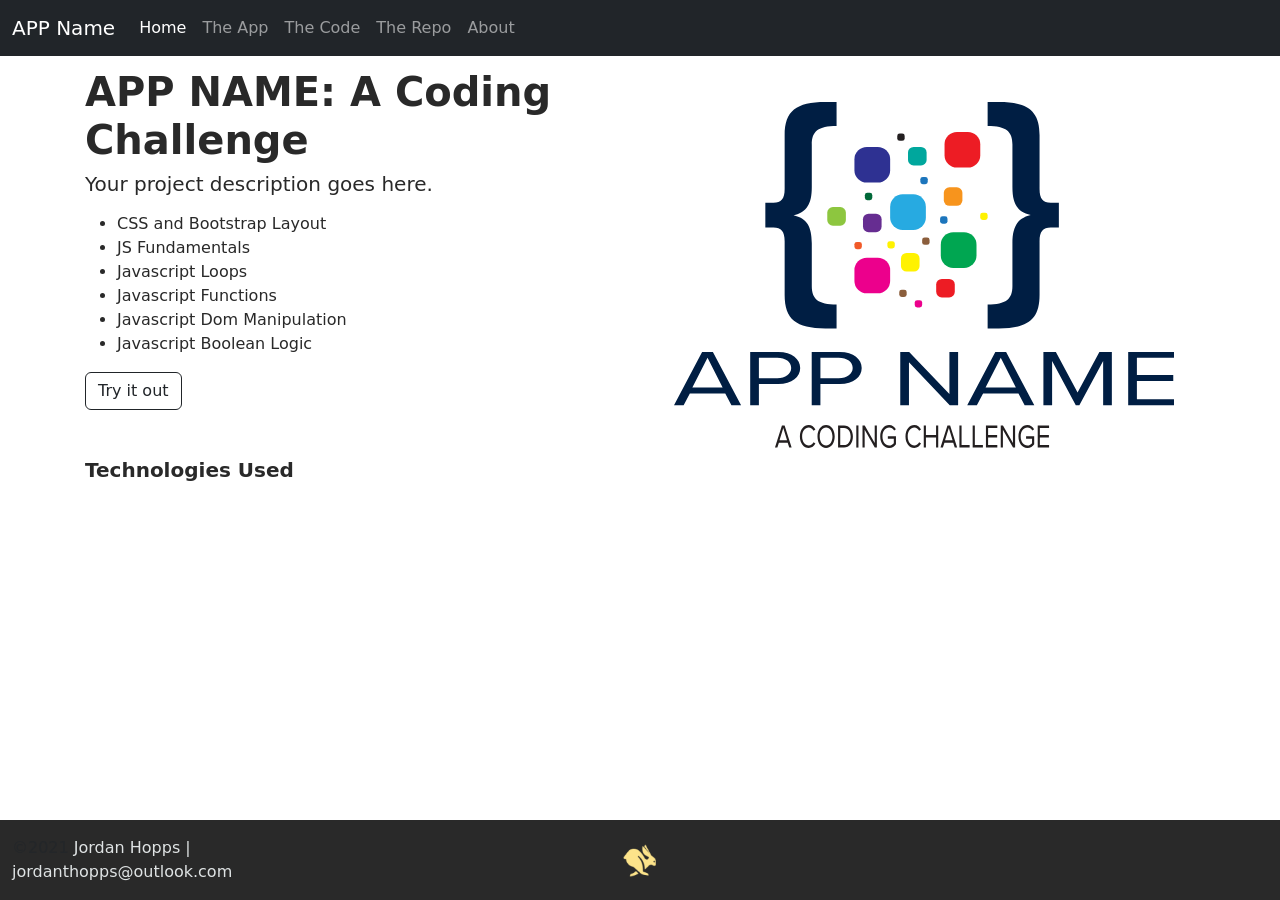
==== index.html @ 5d426df7 "Initial commit" ====
<!DOCTYPE html>
<html lang="en" class="h-100">

<head>
    <title>APP NAME: Coding Challenge by Jordan Hopps</title>
    <!-- Required meta tags-->
    <meta charset="utf-8">
    <meta name="viewport" content="width=device-width, initial-scale=1, shrink-to-fit=no">

    <!--Bootstrap CSS-->
    <link href="https://cdn.jsdelivr.net/npm/bootstrap@5.1.1/dist/css/bootstrap.min.css" rel="stylesheet"
        integrity="sha384-F3w7mX95PdgyTmZZMECAngseQB83DfGTowi0iMjiWaeVhAn4FJkqJByhZMI3AhiU" crossorigin="anonymous">
    </link>

    <!--Font Awesome adds in technology favicons like Youtube, Github, Twittter, etc.-->
    <script src="https://kit.fontawesome.com/5db21ba9c6.js" crossorigin="anonymous"></script>
    <link rel="stylesheet" href="/css/site.css">

    <!--Note: MAKE THE FAVICON LARGER-->
    <link rel="icon" type="image/x-icon" href="/img/favicon.ico">

</head>

<body class="d-flex flex-column h-100">
    <!--Nav Section-->
    <nav class="navbar navbar-expand-lg navbar-dark bg-dark fixed-top">
        <div class="container-fluid">
            <!--Change the app name when it's cloned. In the img tag, add your logo. Also, set the height and with of the favicon (it's trial and error)
            call width= and height= within the img tag. Try around 24 tall and 30 width and adjust from there; to align, class="d-inline-block (read about this) align-text-top"-->
            <a class="navbar-brand" href="/index.html"><img src="">APP Name</a> <button class="navbar-toggler"
                type="button" data-bs-toggle="collapse" data-bs-target="#navbarNav" aria-controls="navbarNav"
                aria-expanded="false" aria-label="Toggle navigation">
                <span class="navbar-toggler-icon"></span>
            </button>
            <div class="collapse navbar-collapse" id="navbarNav">
                <ul class="navbar-nav">
                    <li class="nav-item">
                        <a class="nav-link active" aria-current="page" href="#">Home</a>
                    </li>
                    <li class="nav-item">
                        <a class="nav-link" href="/app.html">The App</a>
                    </li>
                    <li class="nav-item">
                        <a class="nav-link" href="/code.html">The Code</a>
                    </li>
                    <li class="nav-item">
                        <a class="nav-link" href="#">The Repo</a>
                    </li>
                    <li class="nav-item">
                        <a class="nav-link" target="_blank" href="#">About</a>
                    </li>
                </ul>
            </div>
        </div>
    </nav>
    <!--End of Nav Section-->

    <!--Main Section-->
    <main id="content" class="flex-shrink-0">
        <!--Flex-shrink-0 means make the page as big as possible-->
        <div class="container mt-2">
            <div class="row row-cols-1 row-cols-md-2">
                <div class="col order-last order-md-first">
                    <h1 class="fw-bold">APP NAME: A Coding Challenge</h1>
                    <h4 class="lead">Your project description goes here.</h4>
                    <ul class="fa-ul pt-2 checklist">
                        <li><span class="fa-li"><i class="fas fa-check-square"></i></span>CSS and Bootstrap Layout</li>
                        <li><span class="fa-li"><i class="fas fa-check-square"></i></span>JS Fundamentals</li>
                        <li><span class="fa-li"><i class="fas fa-check-square"></i></span>Javascript Loops</li>
                        <li><span class="fa-li"><i class="fas fa-check-square"></i></span>Javascript Functions</li>
                        <li><span class="fa-li"><i class="fas fa-check-square"></i></span>Javascript Dom Manipulation
                        </li>
                        <li><span class="fa-li"><i class="fas fa-check-square"></i></span>Javascript Boolean Logic</li>
                    </ul>
                    <a type="button" href="app.html" class="btn btn-outline-dark">Try it out</a>
                    <h5 class="fw-bold mt-5">Technologies Used</h5>
                    <div class="d-flex">
                        <div class="row">
                            <div class="col"><i class="fab fa-js-square fa-4x jsicon"></i></div>
                            <div class="col"><i class="fab fa-bootstrap fa-4x bsicon"></i></div>
                            <div class="col"><i class="fab fa-html5 fa-4x html5icon"></i></div>
                            <div class="col"><i class="fab fa-css3-alt fa-4x css3icon"></i></div>
                        </div>
                    </div>
                </div>
                <div class="col d-flex align-items-center justify-content-center mb-2">
                    <img src="img/APPNAMELogo.svg" class="img-fluid" width="500">
                </div>
            </div>
        </div>
    </main>
    <!--End of Main Section-->
    <!--Footer Section-->
    <footer class="footer mt-auto py-3">
        <div class="container-fluid">
            <div class="row row-cols-1 row-cols-lg-3 gy-2">
                <div
                    class="col d-flex order-last order-lg-first align-items-center justify-content-center justify-content-lg-start">
                    <div>
                        <span class="text-muted">&copy2021</span> Jordan Hopps | jordanthopps@outlook.com
                    </div>
                </div>
                <div class="col d-flex align-items-center justify-content-center justify-content-lg-center">
                    <img src="img/favicon.ico" height="33">
                </div>
                <div class="col d-flex align-items-center justify-content-center justify-content-lg-end">
                    <div class="row">
                        <div class="col social"><a href="#"><i class="fab fa-linkedin fa-2x"></i></a>
                        </div>
                        <div class="col social"><a href="#"><i class="fab fa-github fa-2x"></i></a>
                        </div>
                        <div class="col social"><a href="#"><i class="fab fa-twitter fa-2x"></i></a>
                        </div>
                    </div>
                </div>
            </div>
        </div>
    </footer>
    <!--Bootstrap JS-->
    <script src="https://cdn.jsdelivr.net/npm/bootstrap@5.1.1/dist/js/bootstrap.bundle.min.js"
        integrity="sha384-/bQdsTh/da6pkI1MST/rWKFNjaCP5gBSY4sEBT38Q/9RBh9AH40zEOg7Hlq2THRZ" crossorigin="anonymous">
    </script>
</body>


</html>
---- css/site.css ----
:root {
    --primary-color: #001e43;
    --secondary-color: #FCE38A;
    --dark-color: #292929;
    --white-color: #dfe3e4;
}

body {
    color: var(--dark-color);
}

main>.container {
    padding: 60px 15px 0;
}

/*controlling the height of ...? 11:07 AM*/

#content {
    min-height: 90vh;
}

/*vh is view height. In this case, we set it to 90%*/

nav {
    background-color: var(--dark-color);
}

.footer {
    background-color: var(--dark-color);
    color: var(--white-color);
}

footer .social>a {
    color: var(--white-color);
}

footer .social>a:hover {
    opacity: .9;
    color: var(--secondary-color);
}

.jsicon {
    color: rgb(247, 223, 30)
}

/*Color correct this with the website*/
.bsicon {
    color: #553C7B;
}

.html5icon {
    color: orangered;
}

.css3icon {
    color: blue;
}

.checklist>li i {
    color: var(--secondary-color);

}

.sticky-footer {
    position: fixed;
    left: 0;
    bottom: 0;
    width: 100%;
}
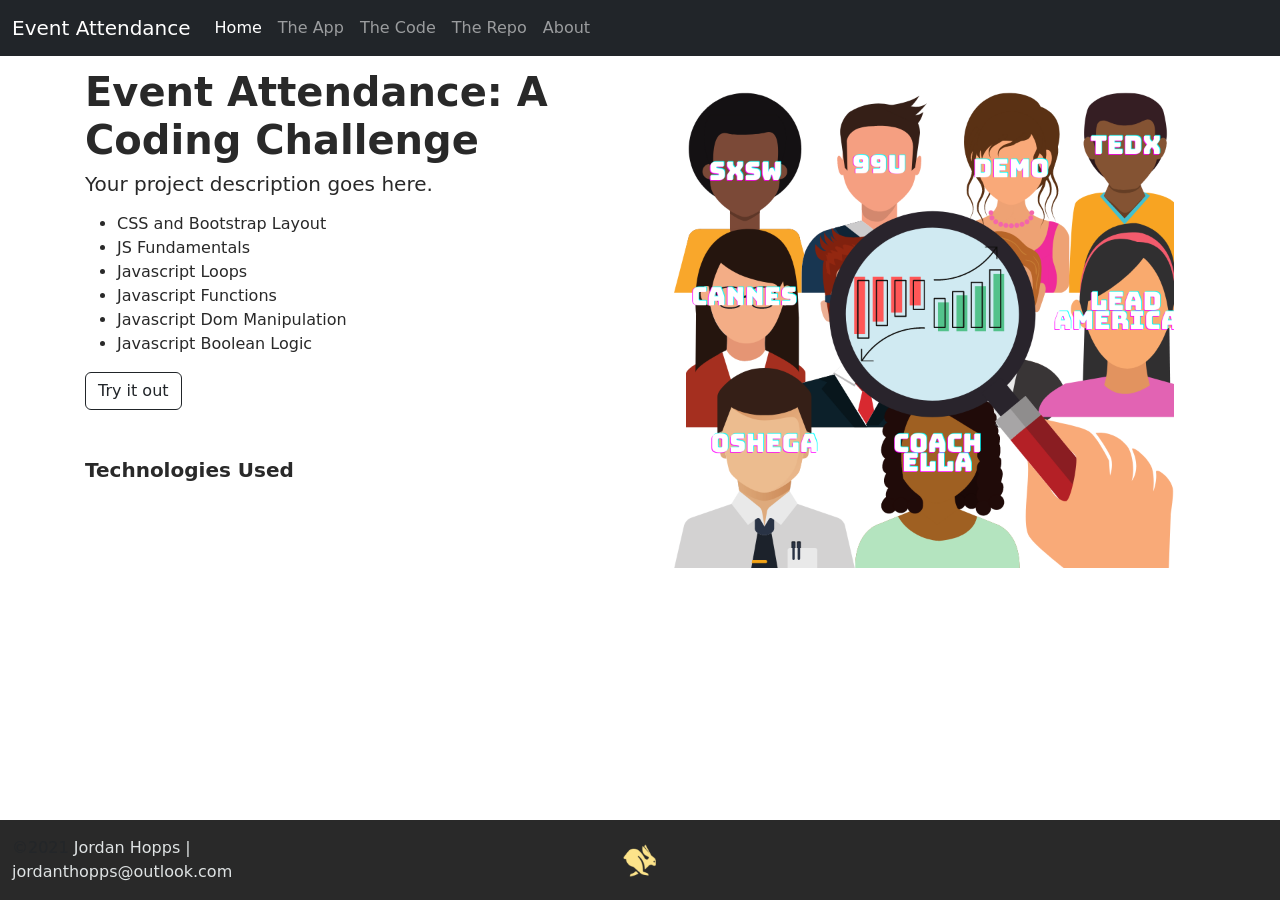
==== commit c249f646: "img changes" ====
--- a/index.html
+++ b/index.html
@@ -2,7 +2,7 @@
 <html lang="en" class="h-100">
 
 <head>
-    <title>APP NAME: Coding Challenge by Jordan Hopps</title>
+    <title>Event Attendance: Coding Challenge by Jordan Hopps</title>
     <!-- Required meta tags-->
     <meta charset="utf-8">
     <meta name="viewport" content="width=device-width, initial-scale=1, shrink-to-fit=no">
@@ -27,7 +27,7 @@
         <div class="container-fluid">
             <!--Change the app name when it's cloned. In the img tag, add your logo. Also, set the height and with of the favicon (it's trial and error)
             call width= and height= within the img tag. Try around 24 tall and 30 width and adjust from there; to align, class="d-inline-block (read about this) align-text-top"-->
-            <a class="navbar-brand" href="/index.html"><img src="">APP Name</a> <button class="navbar-toggler"
+            <a class="navbar-brand" href="/index.html"><img src="">Event Attendance</a> <button class="navbar-toggler"
                 type="button" data-bs-toggle="collapse" data-bs-target="#navbarNav" aria-controls="navbarNav"
                 aria-expanded="false" aria-label="Toggle navigation">
                 <span class="navbar-toggler-icon"></span>
@@ -61,7 +61,7 @@
         <div class="container mt-2">
             <div class="row row-cols-1 row-cols-md-2">
                 <div class="col order-last order-md-first">
-                    <h1 class="fw-bold">APP NAME: A Coding Challenge</h1>
+                    <h1 class="fw-bold">Event Attendance: A Coding Challenge</h1>
                     <h4 class="lead">Your project description goes here.</h4>
                     <ul class="fa-ul pt-2 checklist">
                         <li><span class="fa-li"><i class="fas fa-check-square"></i></span>CSS and Bootstrap Layout</li>
@@ -84,7 +84,7 @@
                     </div>
                 </div>
                 <div class="col d-flex align-items-center justify-content-center mb-2">
-                    <img src="img/APPNAMELogo.svg" class="img-fluid" width="500">
+                    <img src="img/Super Dog-2.png" class="img-fluid" width="500">
                 </div>
             </div>
         </div>
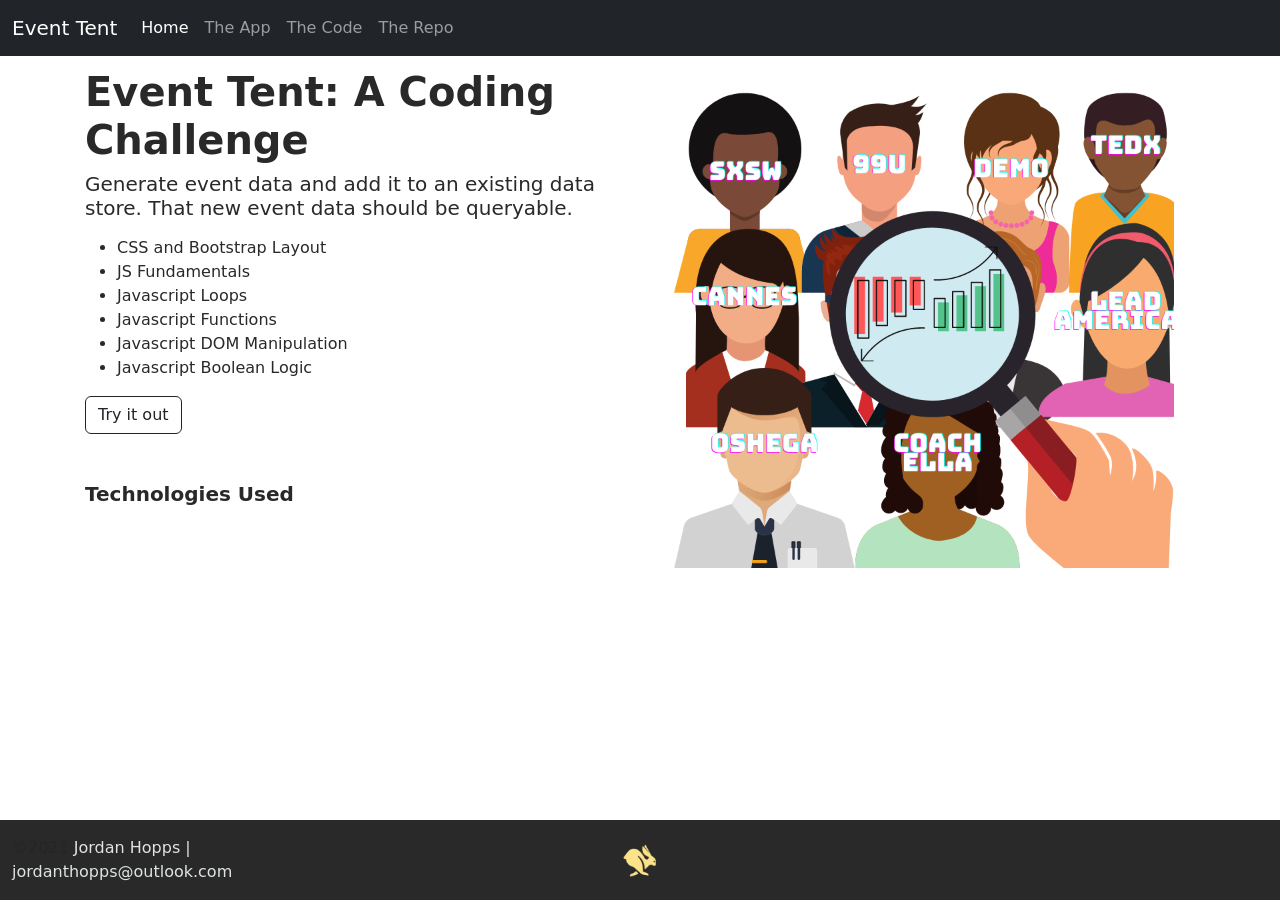
==== commit 65641c94: "Production" ====
--- a/index.html
+++ b/index.html
@@ -2,7 +2,7 @@
 <html lang="en" class="h-100">
 
 <head>
-    <title>Event Attendance: Coding Challenge by Jordan Hopps</title>
+    <title>Event Tent: Coding Challenge by Jordan Hopps</title>
     <!-- Required meta tags-->
     <meta charset="utf-8">
     <meta name="viewport" content="width=device-width, initial-scale=1, shrink-to-fit=no">
@@ -27,7 +27,7 @@
         <div class="container-fluid">
             <!--Change the app name when it's cloned. In the img tag, add your logo. Also, set the height and with of the favicon (it's trial and error)
             call width= and height= within the img tag. Try around 24 tall and 30 width and adjust from there; to align, class="d-inline-block (read about this) align-text-top"-->
-            <a class="navbar-brand" href="/index.html"><img src="">Event Attendance</a> <button class="navbar-toggler"
+            <a class="navbar-brand" href="/index.html"><img src="">Event Tent</a> <button class="navbar-toggler"
                 type="button" data-bs-toggle="collapse" data-bs-target="#navbarNav" aria-controls="navbarNav"
                 aria-expanded="false" aria-label="Toggle navigation">
                 <span class="navbar-toggler-icon"></span>
@@ -44,10 +44,7 @@
                         <a class="nav-link" href="/code.html">The Code</a>
                     </li>
                     <li class="nav-item">
-                        <a class="nav-link" href="#">The Repo</a>
-                    </li>
-                    <li class="nav-item">
-                        <a class="nav-link" target="_blank" href="#">About</a>
+                        <a class="nav-link" href="https://github.com/jordanthopps/EventTent" target="_blank">The Repo</a>
                     </li>
                 </ul>
             </div>
@@ -61,14 +58,16 @@
         <div class="container mt-2">
             <div class="row row-cols-1 row-cols-md-2">
                 <div class="col order-last order-md-first">
-                    <h1 class="fw-bold">Event Attendance: A Coding Challenge</h1>
-                    <h4 class="lead">Your project description goes here.</h4>
+                    <h1 class="fw-bold">Event Tent: A Coding Challenge</h1>
+                    <h4 class="lead">Generate event data and add it to an existing data store. That new event 
+                        data should be queryable.
+                    </h4>
                     <ul class="fa-ul pt-2 checklist">
                         <li><span class="fa-li"><i class="fas fa-check-square"></i></span>CSS and Bootstrap Layout</li>
                         <li><span class="fa-li"><i class="fas fa-check-square"></i></span>JS Fundamentals</li>
                         <li><span class="fa-li"><i class="fas fa-check-square"></i></span>Javascript Loops</li>
                         <li><span class="fa-li"><i class="fas fa-check-square"></i></span>Javascript Functions</li>
-                        <li><span class="fa-li"><i class="fas fa-check-square"></i></span>Javascript Dom Manipulation
+                        <li><span class="fa-li"><i class="fas fa-check-square"></i></span>Javascript DOM Manipulation
                         </li>
                         <li><span class="fa-li"><i class="fas fa-check-square"></i></span>Javascript Boolean Logic</li>
                     </ul>
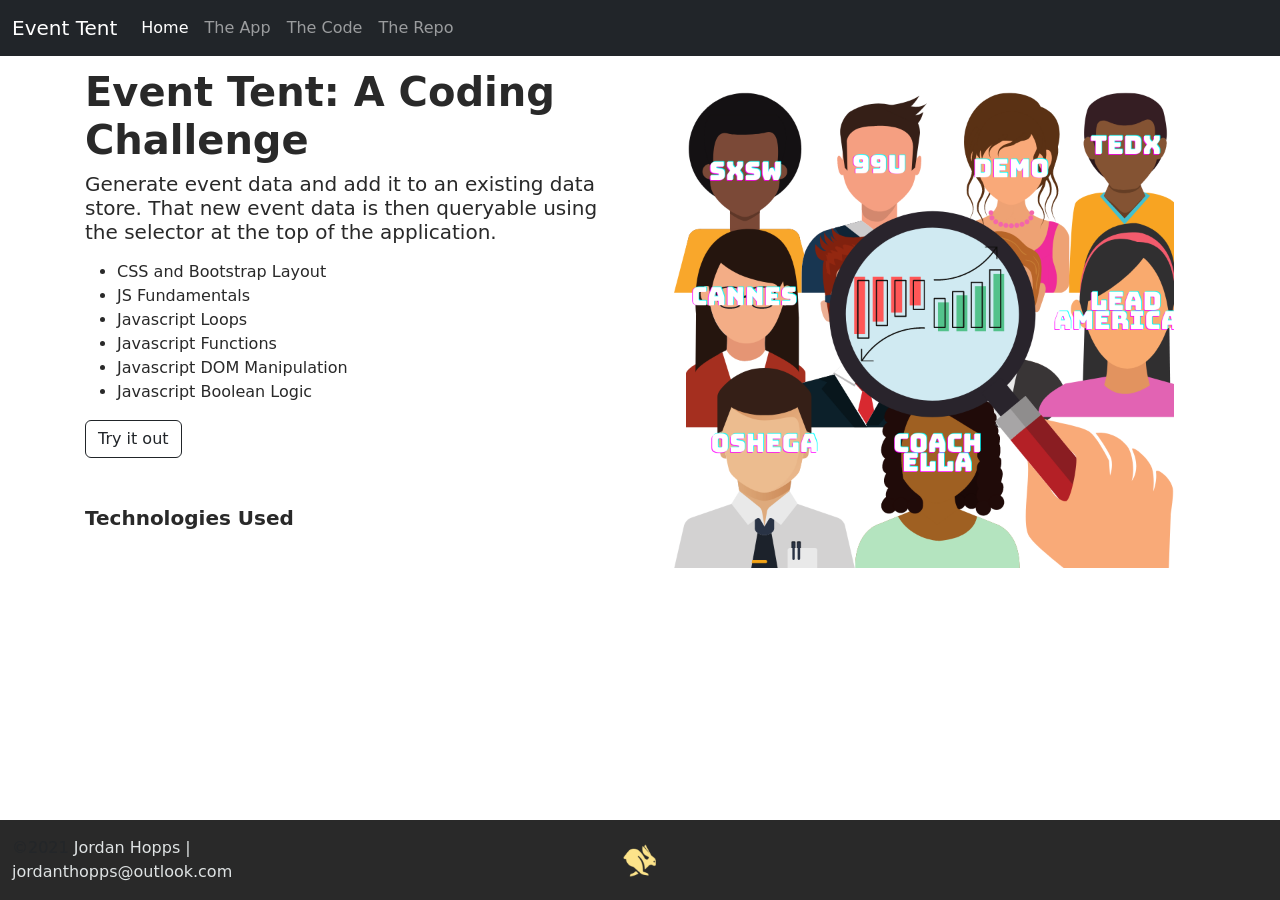
==== commit fe9ac9e3: "Production Ready" ====
--- a/index.html
+++ b/index.html
@@ -60,7 +60,7 @@
                 <div class="col order-last order-md-first">
                     <h1 class="fw-bold">Event Tent: A Coding Challenge</h1>
                     <h4 class="lead">Generate event data and add it to an existing data store. That new event 
-                        data should be queryable.
+                        data is then queryable using the selector at the top of the application.
                     </h4>
                     <ul class="fa-ul pt-2 checklist">
                         <li><span class="fa-li"><i class="fas fa-check-square"></i></span>CSS and Bootstrap Layout</li>
@@ -104,12 +104,9 @@
                 </div>
                 <div class="col d-flex align-items-center justify-content-center justify-content-lg-end">
                     <div class="row">
-                        <div class="col social"><a href="#"><i class="fab fa-linkedin fa-2x"></i></a>
+                        <div class="col social"><a href="https://www.linkedin.com/in/jordanhopps" target="_blank"><i class="fab fa-linkedin fa-2x"></i></a>
                         </div>
-                        <div class="col social"><a href="#"><i class="fab fa-github fa-2x"></i></a>
-                        </div>
-                        <div class="col social"><a href="#"><i class="fab fa-twitter fa-2x"></i></a>
-                        </div>
+                        <div class="col social"><a href="https://github.com/jordanthopps/Hundo" target="_blank"><i class="fab fa-github fa-2x"></i></a>
                     </div>
                 </div>
             </div>
